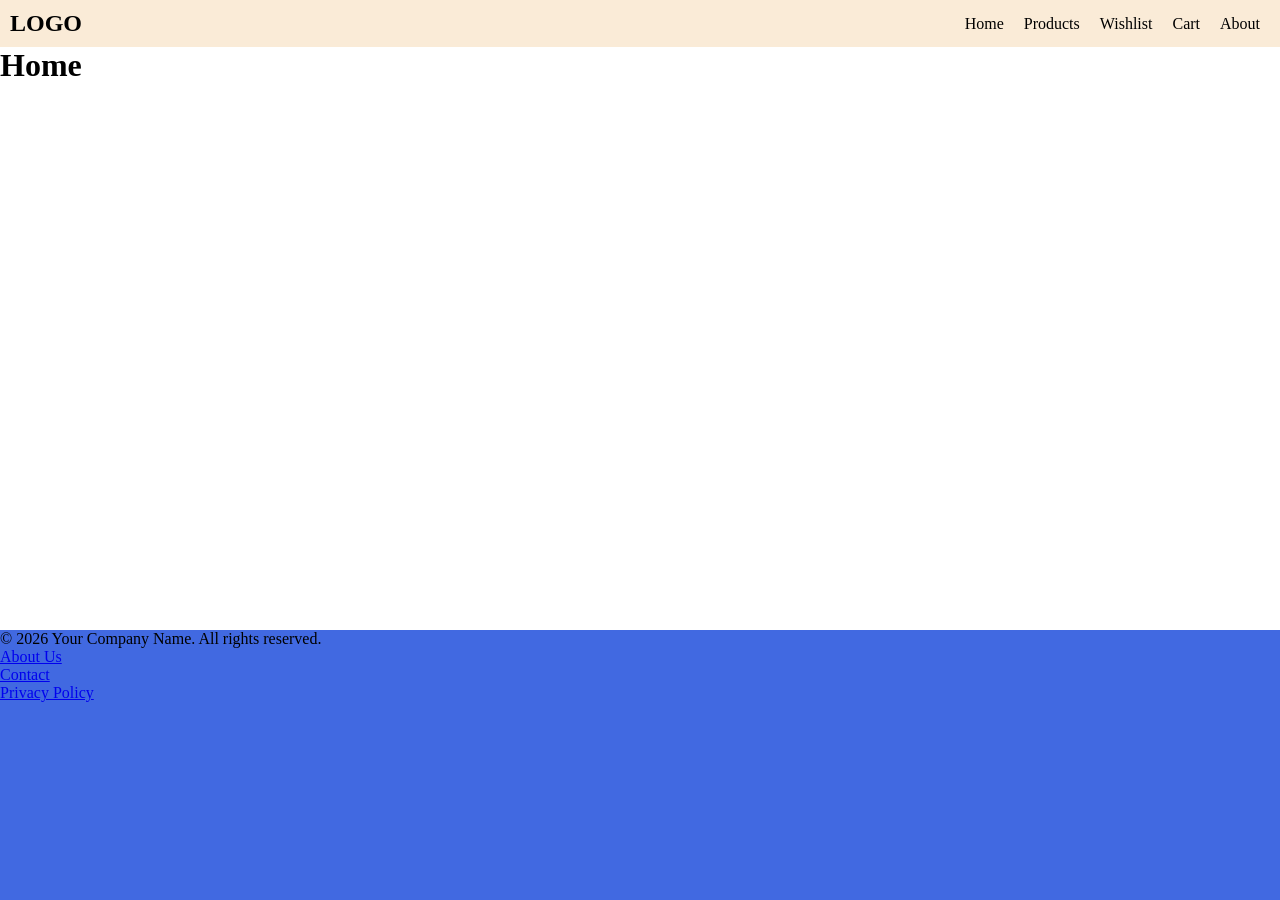
==== index.html @ 22b55bd5 "Basic footer created and connected to pages" ====
<!DOCTYPE html>
<html lang="en">
<head>
  <meta charset="UTF-8">
  <meta name="viewport" content="width=device-width, initial-scale=1.0">
  <link rel="stylesheet" href="/css/style.css">
  <title>Document</title>
</head>
<body>
  <div id="navbar-placeholder"></div>

  <main>

    <h1>Home</h1>

  </main>

  <div id="footer-placeholder"></div>

  <script src="/js/loadNav.js"></script>
  
</body>
</html>
---- css/style.css ----
*{
  padding: 0;
  margin: 0;
  box-sizing: border-box;
}
nav{
  display: flex;
  justify-content: space-between;
  align-items: center;
  background-color: antiquewhite;
  padding: 10px 10px;
}
#navUl{
  display: flex;
}
#navUl li{
  list-style: none;
  margin: 0 10px;
}
#navUl li a{
  text-decoration: none;
  color: black;
}
.footer-content{
  position: fixed;
  bottom: 0;
  height: 30vh;
  width: 100%;
  background-color: royalblue;
  
}
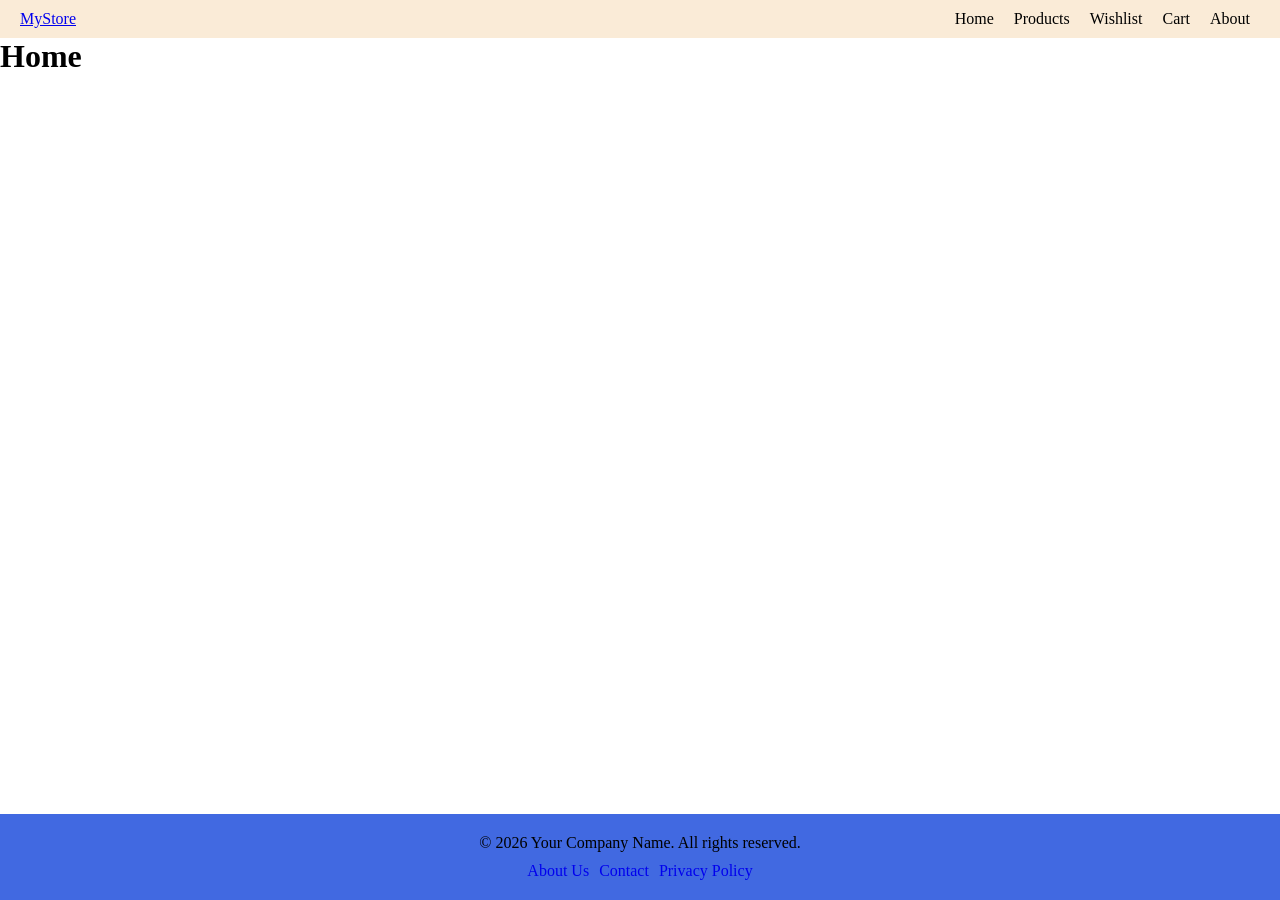
==== commit 7695f7c0: "Add responsive toggle to navbar and finalize day 1 setup" ====
--- a/index.html
+++ b/index.html
@@ -4,6 +4,7 @@
   <meta charset="UTF-8">
   <meta name="viewport" content="width=device-width, initial-scale=1.0">
   <link rel="stylesheet" href="/css/style.css">
+  <link rel="stylesheet" href="/css/responsive.css">
   <title>Document</title>
 </head>
 <body>
--- a/css/style.css
+++ b/css/style.css
@@ -1,31 +1,56 @@
-*{
+* {
   padding: 0;
   margin: 0;
   box-sizing: border-box;
 }
-nav{
+
+nav {
   display: flex;
   justify-content: space-between;
   align-items: center;
   background-color: antiquewhite;
-  padding: 10px 10px;
+  padding: 10px 20px;
+  position: relative; /* Drop-down placement ke liye zaruri hai */
 }
-#navUl{
+
+#navUl {
   display: flex;
 }
-#navUl li{
+
+#navUl li {
   list-style: none;
   margin: 0 10px;
 }
-#navUl li a{
+
+#navUl li a {
   text-decoration: none;
   color: black;
 }
-.footer-content{
+
+/* Desktop par hamburger button chupa rahega */
+.nav-toggle {
+  display: none;
+}
+
+.footer-content {
   position: fixed;
   bottom: 0;
-  height: 30vh;
   width: 100%;
+  padding: 20px 0px;
   background-color: royalblue;
-  
+  display: flex;
+  flex-direction: column;
+  justify-content: center;
+  align-items: center;
+  gap: 10px;
+}
+
+.footer-content .footer-links {
+  display: flex;
+  list-style: none;
+}
+
+.footer-content .footer-links a {
+  margin: 0 5px;
+  text-decoration: none;
 }
--- a/css/responsive.css
+++ b/css/responsive.css
@@ -0,0 +1,59 @@
+/* Mobile View Styles (768px se kam screen size ke liye) */
+@media (max-width: 768px) {
+  /* Hamburger Button ko mobile par dikhao */
+  .nav-toggle {
+    display: block !important;
+    background: transparent;
+    border: none;
+    cursor: pointer;
+    padding: 5px;
+  }
+
+  .hamburger, 
+  .hamburger::before, 
+  .hamburger::after {
+    display: block;
+    width: 25px;
+    height: 3px;
+    background: #000;
+    border-radius: 2px;
+    transition: all 0.3s ease-in-out;
+    position: relative;
+  }
+
+  .hamburger::before, 
+  .hamburger::after {
+    content: '';
+    position: absolute;
+    left: 0;
+  }
+
+  .hamburger::before { top: -8px; }
+  .hamburger::after { top: 8px; }
+
+  /* Navbar menu ko mobile par drop-down banao */
+  #navUl {
+    position: absolute;
+    top: 100%;
+    left: 0;
+    width: 100%;
+    background-color: antiquewhite;
+    flex-direction: column;
+    align-items: center;
+    padding: 15px 0;
+    gap: 15px;
+    box-shadow: 0 4px 6px rgba(0, 0, 0, 0.1);
+    
+    /* Pehle menu ko chhupa do */
+    display: none;
+  }
+
+  /* Jab JS 'active' class add kare tab menu dikhao */
+  #navUl.active {
+    display: flex;
+  }
+
+  #navUl li {
+    margin: 0;
+  }
+}
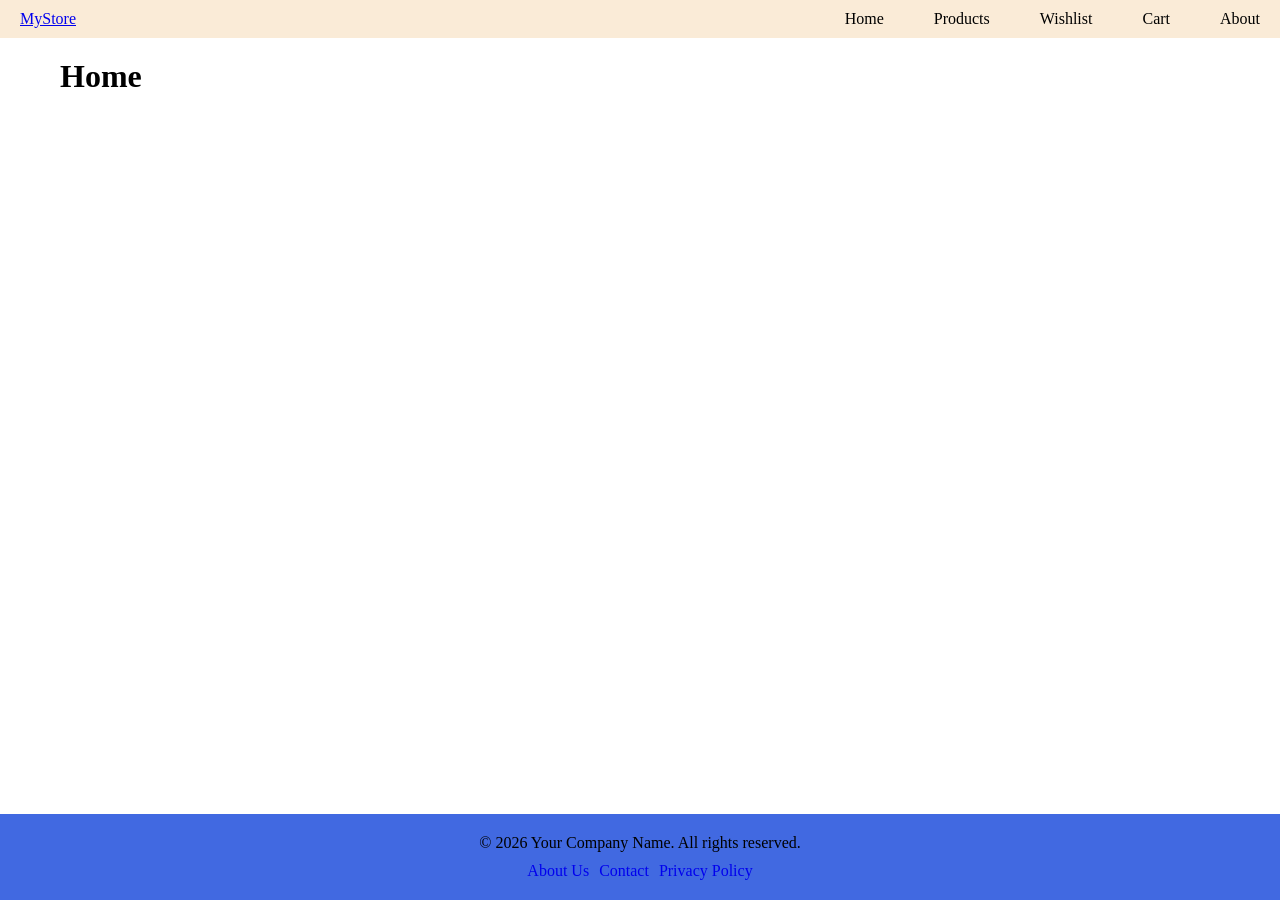
==== commit 2e2e4e52: "Fix component structure, relative paths, and sticky footer layout" ====
--- a/index.html
+++ b/index.html
@@ -3,8 +3,8 @@
 <head>
   <meta charset="UTF-8">
   <meta name="viewport" content="width=device-width, initial-scale=1.0">
-  <link rel="stylesheet" href="/css/style.css">
-  <link rel="stylesheet" href="/css/responsive.css">
+  <link rel="stylesheet" href="css/style.css">
+  <link rel="stylesheet" href="css/responsive.css">
   <title>Document</title>
 </head>
 <body>
@@ -18,7 +18,7 @@
 
   <div id="footer-placeholder"></div>
 
-  <script src="/js/loadNav.js"></script>
+  <script src="js/loadNav.js"></script>
   
 </body>
 </html>
--- a/css/style.css
+++ b/css/style.css
@@ -2,6 +2,20 @@
   padding: 0;
   margin: 0;
   box-sizing: border-box;
+}
+
+body{
+  min-height: 100vh;
+  display: flex;
+  flex-direction: column;
+}
+
+main{
+  flex:1;
+  max-width: 1200px;
+  width: 100%;
+  margin: 0 auto;
+  padding: 20px;
 }
 
 nav {
@@ -15,11 +29,11 @@
 
 #navUl {
   display: flex;
+  gap: 50px;
 }
 
 #navUl li {
   list-style: none;
-  margin: 0 10px;
 }
 
 #navUl li a {
@@ -33,8 +47,8 @@
 }
 
 .footer-content {
-  position: fixed;
-  bottom: 0;
+  /* position: fixed; */
+  /* bottom: 0; */
   width: 100%;
   padding: 20px 0px;
   background-color: royalblue;
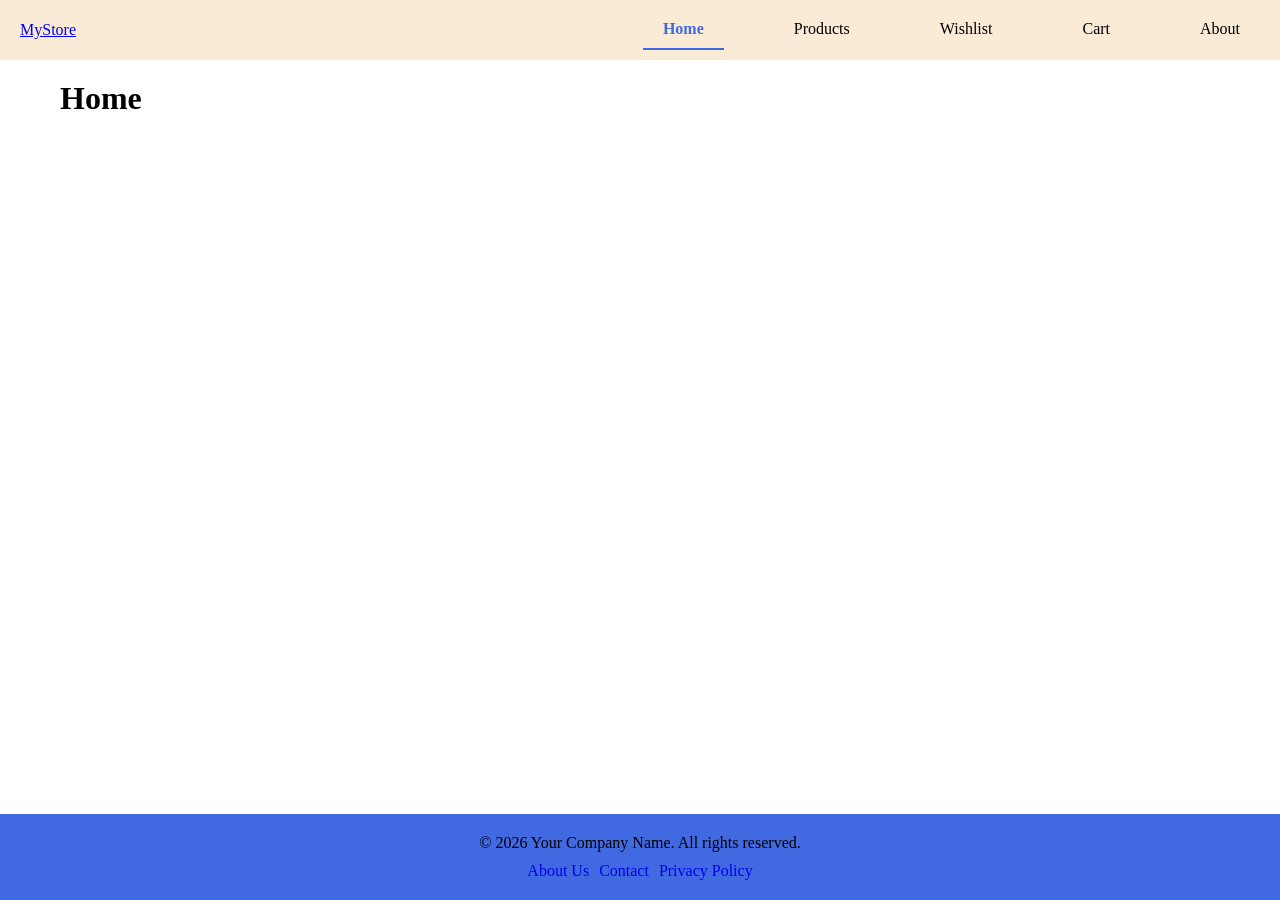
==== commit ef727ae4: "Add product API integration with fetch and async/await" ====
--- a/index.html
+++ b/index.html
@@ -19,6 +19,8 @@
   <div id="footer-placeholder"></div>
 
   <script src="js/loadNav.js"></script>
+  <script src="js/api.js"></script>
+  
   
 </body>
 </html>
--- a/css/style.css
+++ b/css/style.css
@@ -41,6 +41,12 @@
   color: black;
 }
 
+#navUl a.active {
+  color: royalblue;
+  font-weight: bold;
+  border-bottom: 2px solid royalblue;
+}
+
 /* Desktop par hamburger button chupa rahega */
 .nav-toggle {
   display: none;
--- a/css/responsive.css
+++ b/css/responsive.css
@@ -31,6 +31,20 @@
   .hamburger::before { top: -8px; }
   .hamburger::after { top: 8px; }
 
+  .nav-toggle.open .hamburger {
+    background: transparent;
+  }
+
+  .nav-toggle.open .hamburger::before{
+    top:0;
+    transform: rotate(45deg);
+  }
+
+  .nav-toggle.open .hamburger::after{
+    top:0;
+    transform: rotate(-45deg);
+  }
+
   /* Navbar menu ko mobile par drop-down banao */
   #navUl {
     position: absolute;
@@ -51,9 +65,18 @@
   /* Jab JS 'active' class add kare tab menu dikhao */
   #navUl.active {
     display: flex;
+    box-shadow: 0 8px 16px rgba(0, 0, 0, 0.15);
+    border-bottom: 2px solid rgba(0, 0, 0, 0.05);
   }
 
   #navUl li {
     margin: 0;
   }
+}
+
+#navUl li a {
+  display: block;
+  padding: 10px 20px;
+  width: 100%;
+  text-align: center;
 }
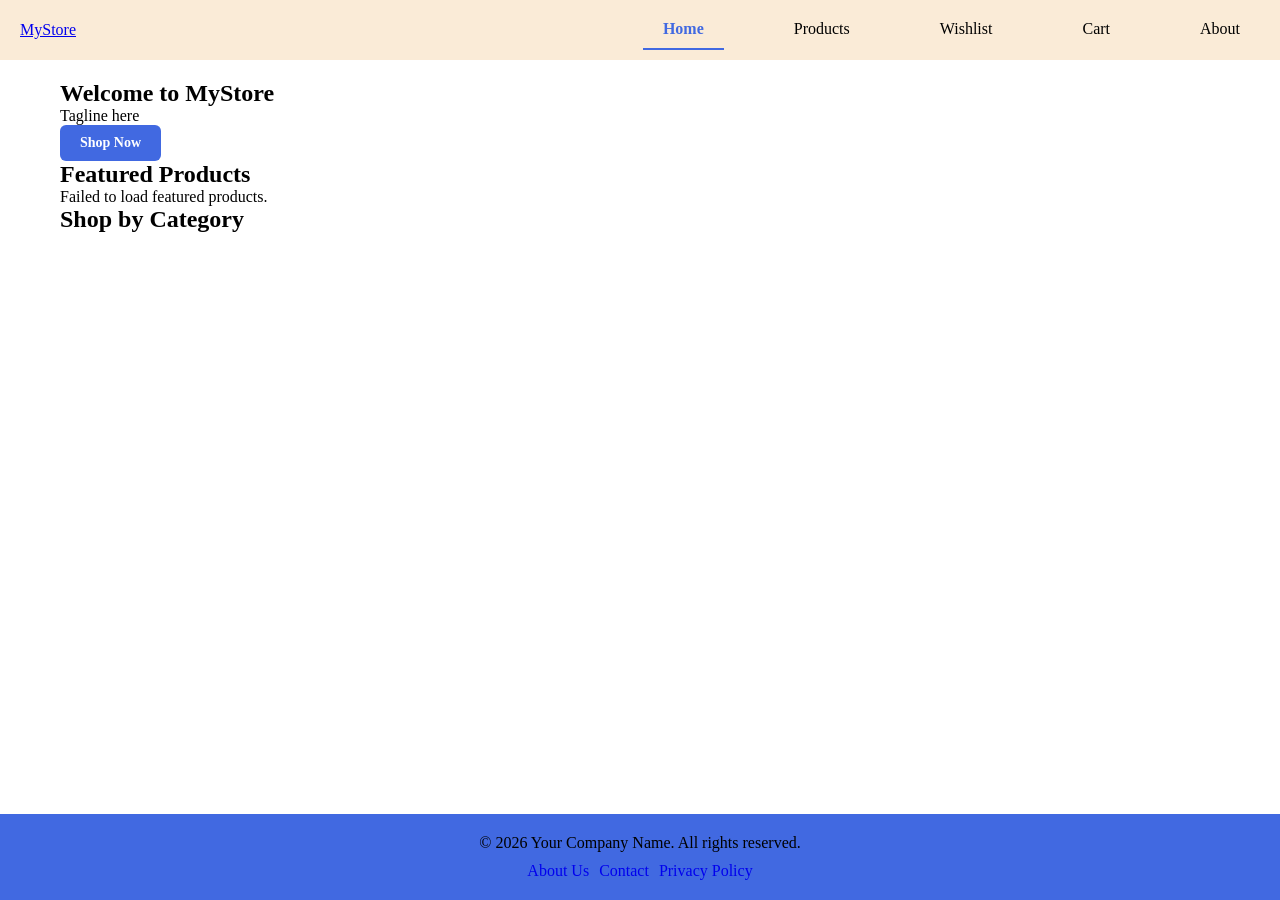
==== commit ffd6a89e: "Add featured products rendering to home page" ====
--- a/index.html
+++ b/index.html
@@ -11,16 +11,30 @@
   <div id="navbar-placeholder"></div>
 
   <main>
+    <section class="hero">
+      <h1>Welcome to MyStore</h1>
+      <p>Tagline here</p>
+      <a href="products.html" class="btn btn-primary">Shop Now</a>
+    </section>
 
-    <h1>Home</h1>
+    <section class="featured">
+      <h2>Featured Products</h2>
+      <div id="featured-products">
+      </div>
+    </section>
 
+    <section class="categories">
+      <h2>Shop by Category</h2>
+      <div id="categories-grid"></div>
+    </section>
   </main>
 
   <div id="footer-placeholder"></div>
 
+  <script src="js/api.js"></script>
+  <script src="js/products.js"></script>
+  <script src="js/home.js"></script>
   <script src="js/loadNav.js"></script>
-  <script src="js/api.js"></script>
-  
   
 </body>
 </html>
--- a/css/style.css
+++ b/css/style.css
@@ -73,4 +73,599 @@
 .footer-content .footer-links a {
   margin: 0 5px;
   text-decoration: none;
+}
+
+#products-grid {
+  display: grid;
+  grid-template-columns: repeat(auto-fill ,minmax(250px ,1fr));
+  gap: 20px;
+  margin-top: 20px;
+}
+
+.loading-message , .loading-message2{
+  grid-column: 1 / -1;
+  margin: 30px auto 0;
+  padding: 14px 22px;
+  border-radius: 999px;
+  background: #eef4ff;
+  color: #2545b8;
+  font-weight: 600;
+  letter-spacing: 0.02em;
+  box-shadow: 0 6px 16px rgba(37, 69, 184, 0.08);
+}
+
+#error-box , #error-box2{
+  display: none;
+  margin-top: 24px;
+  padding: 18px 20px;
+  border: 1px solid #f5c2c7;
+  border-radius: 10px;
+  background: #fff5f5;
+  color: #842029;
+  box-shadow: 0 10px 24px rgba(132, 32, 41, 0.08);
+}
+
+#error-box p , #error-box2 p{
+  margin: 0 0 12px;
+  font-weight: 600;
+}
+
+#error-box button , #error-box2 button {
+  border: none;
+  border-radius: 6px;
+  padding: 10px 16px;
+  background: #dc3545;
+  color: white;
+  font-weight: 600;
+  cursor: pointer;
+}
+
+#error-box button:hover , #error-box2 button:hover{
+  background: #bb2d3b;
+}
+
+.product-card{
+  text-decoration: none;
+  border: 1px solid #ddd;
+  border-radius: 8px;
+  padding: 15px;
+  background: #fff;
+  display: flex;
+  flex-direction: column;
+  gap: 8px;
+}
+
+.product-card img {
+  width: 100%;
+  height: 180px;
+  object-fit: contain;
+  background: #f9f9f9;
+  border-radius: 5px;
+}
+
+/* Polish */
+.product-card p {
+  margin: 0;
+  color: #555;
+  font-size: 14px;
+}
+
+.product-card h3 {
+  font-size: 16px;
+  margin: 0;
+  min-height: 40px; 
+}
+
+.product-card .price {
+  font-weight: bold;
+  color: #000;
+  font-size: 16px;
+}
+
+.product-card {
+  transition: transform 0.2s ease, box-shadow 0.2s ease;
+}
+.product-card:hover {
+  transform: translateY(-4px);
+  box-shadow: 0 8px 16px rgba(0, 0, 0, 0.1);
+}
+
+/* single card style */
+#product-detail {
+padding: 20px;
+display: grid;
+grid-template-columns: 400px 1fr;
+gap: 30px;
+border: 1px solid #ddd;
+border-radius: 8px;
+align-items: start;
+}
+
+.product-image img{
+  /* max-width: 400px; */
+  width: 100%;
+  height: auto;
+  background-color: #f9f9f9;
+  border-radius: 8px;
+}
+
+.product-info {
+  display: flex;
+  flex-direction: column;
+  gap: 10px;
+}
+
+.product-info h3{
+font-size: 17px;
+font-weight: 600;
+}
+
+.product-info .price{
+  font-size: 18px;
+}
+
+.product-info .rating , .product-info .category{
+  font-size: 13px;
+  color: #666;
+}
+
+/* Cart and Wishlist */
+.product-actions {
+  display: flex;
+  gap: 10px;
+  margin-top: 15px;
+}
+
+.btn {
+  padding: 10px 20px;
+  border: none;
+  border-radius: 6px;
+  font-size: 14px;
+  cursor: pointer;
+  font-weight: 600;
+}
+
+.btn-primary {
+  background: royalblue;
+  color: white;
+}
+
+.btn-primary:hover {
+  background: #2545b8;
+}
+
+.btn-secondary {
+  background: #f0f0f0;
+  color: #333;
+}
+
+.btn-secondary:hover {
+  background: #e0e0e0;
+}
+
+/* Cart-Page */
+/* Cart Container */
+#cart-container {
+  margin-top: 20px;
+}
+
+/* Cart Item */
+.cart-item {
+  display: flex;
+  align-items: center;
+  gap: 20px;
+  padding: 15px;
+  border: 1px solid #eee;
+  border-radius: 8px;
+  margin-bottom: 15px;
+}
+
+.cart-item img {
+  width: 80px;
+  height: 80px;
+  object-fit: contain;
+  background: #f9f9f9;
+  border-radius: 5px;
+  flex-shrink: 0;
+}
+
+.cart-item-info {
+  flex: 1;
+}
+
+.cart-item-info h3 {
+  font-size: 16px;
+  margin-bottom: 5px;
+}
+
+.cart-item-info .price {
+  font-weight: bold;
+  color: #000;
+}
+
+/* Total */
+.cart-total {
+  text-align: right;
+  font-size: 20px;
+  padding: 15px 0;
+  border-top: 2px solid #eee;
+  margin-top: 15px;
+}
+
+/* Action Buttons */
+.cart-actions {
+  display: flex;
+  gap: 10px;
+  justify-content: flex-end;
+  margin-top: 20px;
+}
+
+/* Empty Cart */
+.empty-cart {
+  text-align: center;
+  padding: 60px 20px;
+}
+
+/* ------------------------------------------------------------------- */
+
+#cart-container {
+  margin-top: 20px;
+}
+
+.cart-item {
+  display: flex;
+  align-items: center;
+  gap: 20px;
+  padding: 15px;
+  border: 1px solid #eee;
+  border-radius: 8px;
+  margin-bottom: 15px;
+  background: #fff;
+}
+
+.cart-item img {
+  width: 80px;
+  height: 80px;
+  object-fit: contain;
+  background: #f9f9f9;
+  border-radius: 5px;
+  flex-shrink: 0;
+}
+
+.cart-item-info {
+  flex: 1;
+}
+
+.cart-item-info h3 {
+  font-size: 16px;
+  margin-bottom: 5px;
+  font-weight: 600;
+}
+
+.cart-item-info .price {
+  font-weight: bold;
+  color: #000;
+  margin-bottom: 8px;
+}
+
+/* ----------------------- */
+
+.cart-item-controls {
+  display: flex;
+  align-items: center;
+  gap: 8px;
+}
+
+.qty-btn {
+  width: 32px;
+  height: 32px;
+  border: 1px solid #ddd;
+  background: white;
+  border-radius: 5px;
+  cursor: pointer;
+  font-size: 16px;
+  font-weight: bold;
+  color: #333;
+  transition: background 0.2s ease;
+}
+
+.qty-btn:hover {
+  background: #f0f0f0;
+}
+
+.qty {
+  min-width: 30px;
+  text-align: center;
+  font-weight: 600;
+  font-size: 15px;
+}
+
+.remove-btn {
+  padding: 6px 12px;
+  background: #ffe0e0;
+  color: #c00;
+  border: none;
+  border-radius: 5px;
+  cursor: pointer;
+  font-weight: 600;
+  font-size: 13px;
+  margin-left: 10px;
+  transition: background 0.2s ease;
+}
+
+.remove-btn:hover {
+  background: #ffcccc;
+}
+/* -------------- */
+.cart-total {
+  text-align: right;
+  font-size: 22px;
+  padding: 20px 0;
+  border-top: 2px solid #eee;
+  margin-top: 20px;
+  color: #000;
+}
+
+.cart-actions {
+  display: flex;
+  gap: 10px;
+  justify-content: flex-end;
+  margin-top: 20px;
+  padding-bottom: 30px;
+}
+/* ---------------------------- */
+.empty-cart {
+  text-align: center;
+  padding: 60px 20px;
+  color: #666;
+}
+
+.empty-cart p {
+  font-size: 18px;
+  margin-bottom: 20px;
+}
+
+.btn-primary,
+.btn-secondary {
+  padding: 10px 20px;
+  border: none;
+  border-radius: 6px;
+  font-size: 14px;
+  cursor: pointer;
+  font-weight: 600;
+  text-decoration: none;
+  display: inline-block;
+}
+
+.btn-primary {
+  background: royalblue;
+  color: white;
+}
+
+.btn-primary:hover {
+  background: #2545b8;
+}
+
+.btn-secondary {
+  background: #f0f0f0;
+  color: #333;
+}
+
+.btn-secondary:hover {
+  background: #e0e0e0;
+}
+
+/* wishlist style */
+.wish-item-img {
+  display: flex;
+  align-items: center;
+  gap: 20px;
+  padding: 15px;
+  border: 1px solid #eee;
+  border-radius: 8px;
+  margin-bottom: 15px;
+  background: #fff;
+}
+
+.wish-item-img img {
+  width: 80px;
+  height: 80px;
+  object-fit: contain;
+  background: #f9f9f9;
+  border-radius: 5px;
+  flex-shrink: 0;
+}
+
+.wish-info {
+  flex: 1;
+}
+
+.wish-info h3 {
+  font-size: 16px;
+  font-weight: 600;
+  margin-bottom: 5px;
+}
+
+.wish-info .price {
+  font-weight: bold;
+  color: #000;
+  margin-bottom: 10px;
+}
+
+/* Buttons */
+.wish-btns {
+  display: flex;
+  gap: 10px;
+}
+
+.wishlist-btn{
+  padding: 8px 16px;
+  border: none;
+  border-radius: 5px;
+  cursor: pointer;
+  font-weight: 600;
+  font-size: 13px;
+  transition: background 0.2s ease;
+}
+
+.wishlist-btn[data-action="move"]{
+  background: royalblue;
+  color: white;
+}
+
+.wishlist-btn[data-action="remove"]{
+  background: #ffe0e0;
+  color: #c00;
+}
+
+.wishlist-btn[data-action="remove"]:hover{
+  background: #ffcccc;
+}
+
+/* Empty state */
+.empty-wishlist {
+  text-align: center;
+  padding: 60px 20px;
+  color: #666;
+}
+
+.empty-wishlist p {
+  font-size: 18px;
+  margin-bottom: 20px;
+}
+
+/* ------------------------------------------------------------------ */
+
+/* checkout */
+.checkout-container {
+  display: grid;
+  grid-template-columns: 1fr 1fr;
+  gap: 30px;
+  margin-top: 20px;
+}
+
+.checkout-form-section,
+.checkout-summary-section {
+  background: #fff;
+  padding: 20px;
+  border: 1px solid #eee;
+  border-radius: 8px;
+}
+
+.checkout-form-section h2,
+.checkout-summary-section h2 {
+  margin-bottom: 20px;
+  font-size: 18px;
+}
+
+.form-group {
+  margin-bottom: 15px;
+}
+
+.form-group label {
+  display: block;
+  margin-bottom: 5px;
+  font-size: 14px;
+  font-weight: 600;
+  color: #333;
+}
+
+.form-group input {
+  width: 100%;
+  padding: 10px;
+  border: 1px solid #ddd;
+  border-radius: 5px;
+  font-size: 14px;
+}
+
+.form-group input:focus {
+  outline: none;
+  border-color: royalblue;
+}
+
+#checkout-form button[type="submit"] {
+  width: 100%;
+  margin-top: 10px;
+  padding: 12px;
+  font-size: 15px;
+}
+
+/* Mobile */
+@media (max-width: 768px) {
+  .checkout-container {
+    grid-template-columns: 1fr;
+  }
+}
+
+/* Summary style */
+.summary-item {
+  display: flex;
+  align-items: center;
+  gap: 10px;
+  padding: 10px 0;
+  border-bottom: 1px solid #f0f0f0;
+  font-size: 14px;
+}
+
+.summary-item:last-child {
+  border-bottom: none;
+}
+
+.summary-qty {
+  font-weight: 600;
+  color: #666;
+  min-width: 30px;
+}
+
+.summary-title {
+  flex: 1;
+  color: #333;
+}
+
+.summary-price {
+  font-weight: 600;
+  color: #000;
+}
+
+.summary-total {
+  margin-top: 15px;
+  padding-top: 15px;
+  border-top: 2px solid #eee;
+  text-align: right;
+  font-size: 18px;
+}
+
+/* validation and summary style */
+
+.confirmation-box {
+  text-align: center;
+  padding: 60px 20px;
+  background: #f0f9f0;
+  border: 2px solid #4caf50;
+  border-radius: 10px;
+  margin-top: 20px;
+}
+
+.confirmation-box h2 {
+  color: #2e7d32;
+  margin-bottom: 20px;
+}
+
+.confirmation-box p {
+  margin-bottom: 10px;
+  font-size: 16px;
+}
+
+.confirmation-box .btn {
+  margin-top: 20px;
+  display: inline-block;
+}
+
+.form-error {
+  background: #ffe0e0;
+  color: #c00;
+  padding: 10px;
+  border-radius: 5px;
+  margin-bottom: 15px;
+  font-size: 14px;
 }
--- a/css/responsive.css
+++ b/css/responsive.css
@@ -79,4 +79,51 @@
   padding: 10px 20px;
   width: 100%;
   text-align: center;
-}+}
+
+@media (max-width: 768px) {
+  #product-detail {
+    grid-template-columns: 1fr; 
+  }
+}
+
+/* -------------------------------- */
+@media (max-width: 768px) {
+  .cart-item {
+    flex-direction: column;
+    align-items: flex-start;
+    gap: 12px;
+  }
+
+  .cart-item-controls {
+    width: 100%;
+  }
+
+  .cart-actions {
+    flex-direction: column;
+  }
+
+  .cart-actions .btn-primary,
+  .cart-actions .btn-secondary {
+    width: 100%;
+    text-align: center;
+  }
+}
+
+/*mobile wishlist respons */
+@media (max-width: 768px){
+  .wish-item-img{
+    flex-direction: column;
+    align-items: flex-start;
+  }
+  
+  .wish-btns{
+   width: 100%;
+   flex-direction: column; 
+  }
+
+  .wishlist-btn{
+  width: 100%;
+  }
+}
+
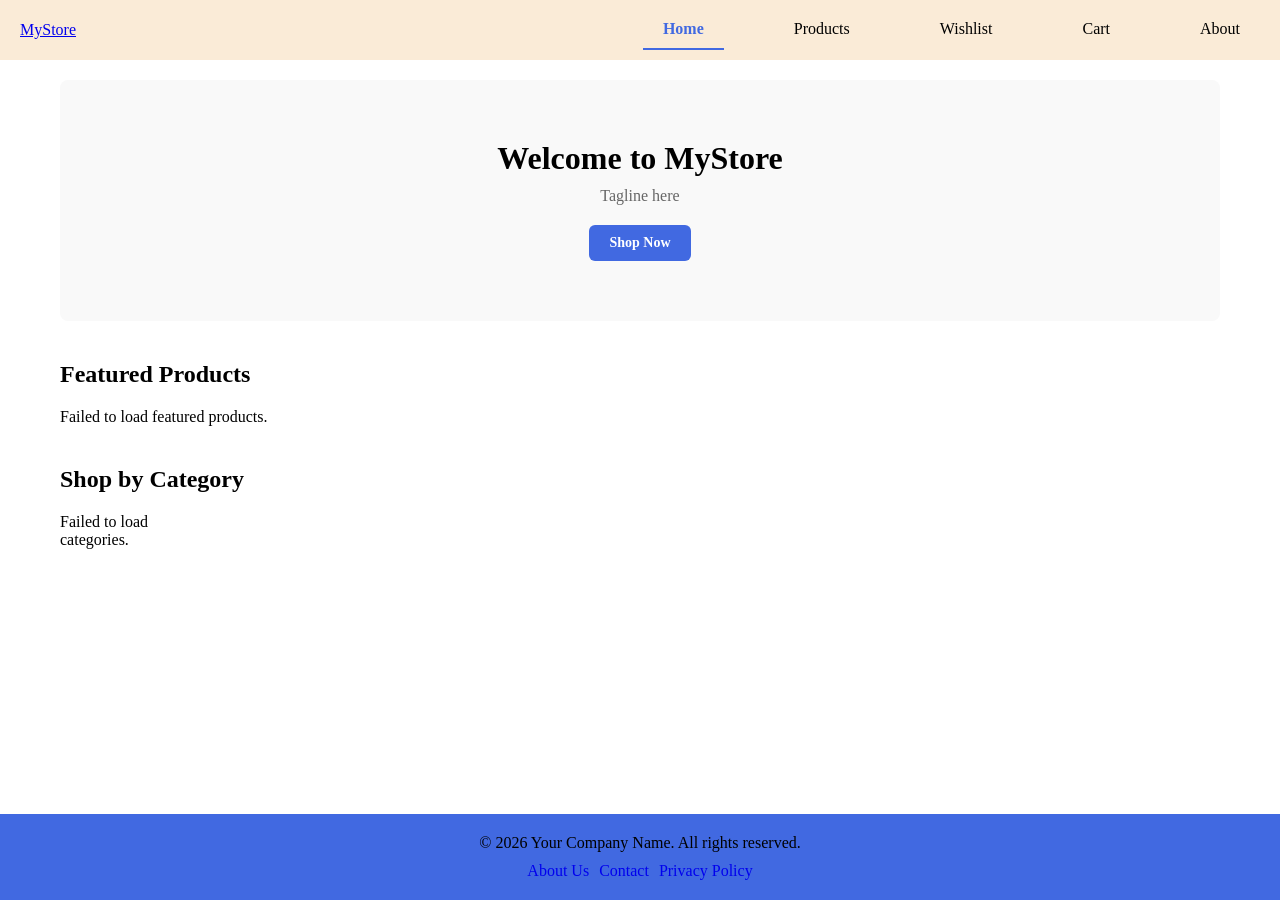
==== commit 0155f755: "Add categories section to home page" ====
--- a/index.html
+++ b/index.html
@@ -32,7 +32,7 @@
   <div id="footer-placeholder"></div>
 
   <script src="js/api.js"></script>
-  <script src="js/products.js"></script>
+  <!-- <script src="js/products.js"></script> -->
   <script src="js/home.js"></script>
   <script src="js/loadNav.js"></script>
   
--- a/css/style.css
+++ b/css/style.css
@@ -668,4 +668,71 @@
   border-radius: 5px;
   margin-bottom: 15px;
   font-size: 14px;
+}
+
+.hero {
+  text-align: center;
+  padding: 60px 20px;
+  background: #f9f9f9;
+  border-radius: 8px;
+  margin-bottom: 40px;
+}
+
+.hero h1 {
+  font-size: 32px;
+  margin-bottom: 10px;
+}
+
+.hero p {
+  color: #666;
+  font-size: 16px;
+  margin-bottom: 20px;
+}
+
+#products-grid,
+#featured-products {
+  display: grid;
+  grid-template-columns: repeat(auto-fill, minmax(250px, 1fr));
+  gap: 20px;
+  margin-top: 20px;
+}
+
+.featured,
+.categories {
+  margin-bottom: 40px;
+}
+
+.featured h2,
+.categories h2 {
+  margin-bottom: 15px;
+  font-size: 24px;
+}
+
+/* --------------------------------------------------------------------------------------- */
+#categories-grid {
+  display: grid;
+  grid-template-columns: repeat(auto-fill, minmax(150px, 1fr));
+  gap: 15px;
+  margin-top: 20px;
+}
+
+.category-card {
+  display: block;
+  padding: 20px;
+  background: #fff;
+  border: 1px solid #eee;
+  border-radius: 8px;
+  text-align: center;
+  text-decoration: none;
+  color: #333;
+  font-weight: 600;
+  text-transform: capitalize;
+  transition: transform 0.2s ease, box-shadow 0.2s ease;
+}
+
+.category-card:hover {
+  transform: translateY(-3px);
+  box-shadow: 0 6px 12px rgba(0, 0, 0, 0.08);
+  border-color: royalblue;
+  color: royalblue;
 }
